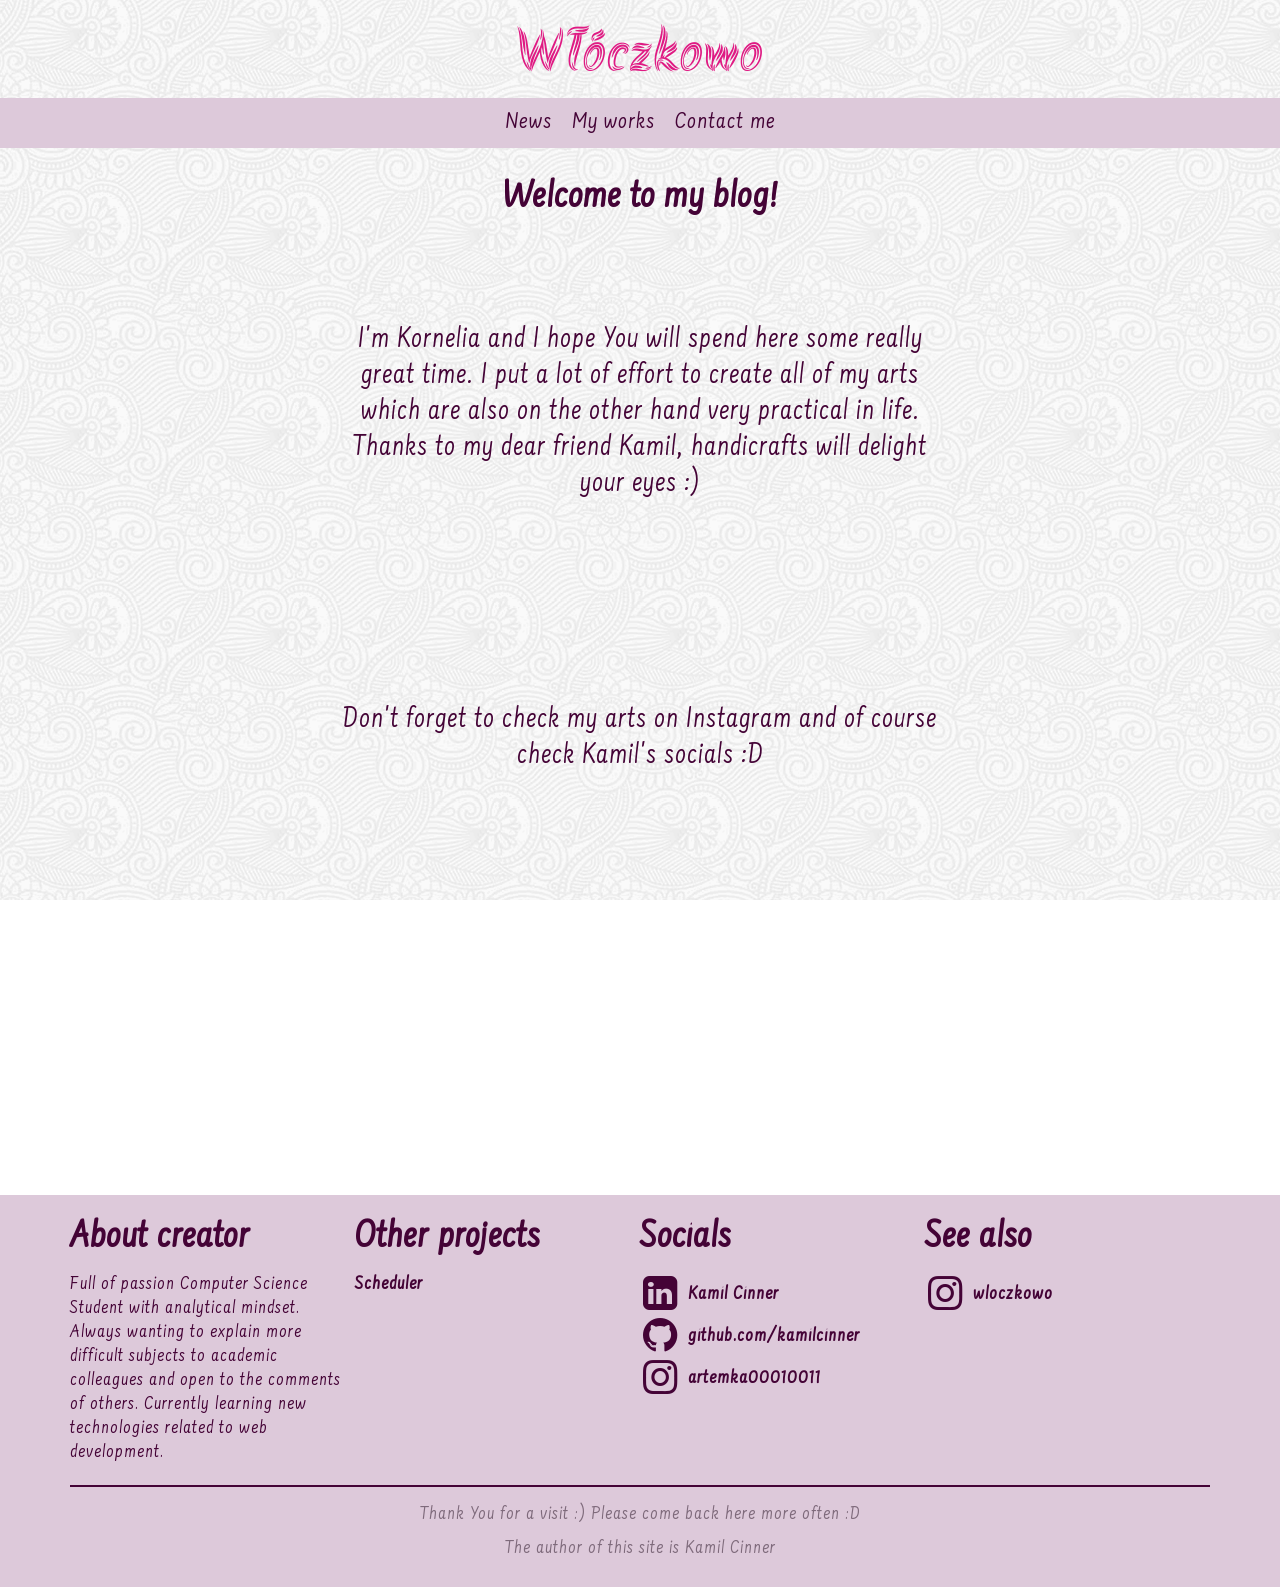
==== index.html @ 30fc69cb "Changed code" ====
<!doctype html>
<html lang="pl">

<head>
  <meta charset="utf-8" />
  <meta name="viewport" content="width=device-width, initial-scale=1">

  <title>Włóczkowo</title>
  <meta name="description" content="Kornelia's handicrafts">
  <meta name="keywords" content="blog, fibers, twine, bay yarn, worsted, crewel, handicraft">
  <meta name="author" content="Kamil Cinner">

  <link href="https://fonts.googleapis.com/css?family=Akronim&display=swap&subset=latin-ext"
        rel="stylesheet">
  <link href="https://fonts.googleapis.com/css?family=Farsan&display=swap&subset=latin-ext"
        rel="stylesheet">

  <link rel="stylesheet" href="fontello/css/fontello.css">
  <link rel="stylesheet" href="css/main.css">
</head>

<body>
<header>
  <div class="logo"><a id="welcome" role="button">Włóczkowo</a></div>

  <nav id="navbar">
    <a id="news" role="button">News</a>
    <a id="my-works" role="button">My works</a>
    <a id="contact-me" role="button">Contact me</a>
  </nav>
</header>

<main>
  <div id="content" class="container">

  </div>
</main>

<footer>
  <div class="container">
    <div class="row">

      <div class="col-sm-6 col-md-4 col-lg-3 col-xl-3">
        <h1>About creator</h1>
        <p>
          Full of passion Computer Science Student with analytical mindset.
          Always wanting to explain more difficult subjects to academic colleagues
          and open to the comments of others.
          Currently learning new technologies related to web development.
        </p>
      </div>

      <div class="col-sm-6 col-md-4 col-lg-3 col-xl-3">
        <h1>Other projects</h1>
        <p><strong><a href="https://scheduler-kamilcinner.herokuapp.com/about/"
                      target="_blank">Scheduler</a></strong></p>
      </div>

      <div class="col-sm-6 col-md-4 col-lg-3 col-xl-3">
        <h1>Socials</h1>

        <a class="icon-text-combo" href="https://www.linkedin.com/in/kamil-cinner-909b98196"
           target="_blank">
          <i class="icon-linkedin-squared"></i>
          <strong class="my-1">Kamil Cinner</strong>
        </a>

        <a class="icon-text-combo" href="https://github.com/kamilcinner" target="_blank">
          <i class="icon-github-circled"></i>
          <strong class="my-1">github.com/kamilcinner</strong>
        </a>

        <a class="icon-text-combo" href="https://www.instagram.com/artemka00010011"
           target="_blank">
          <i class="icon-instagram"></i>
          <strong class="my-1">artemka00010011</strong>
        </a>

      </div>

      <div class="col-sm-6 col-md-4 col-lg-3 col-xl-3">
        <h1>See also</h1>
        <a class="icon-text-combo" href="https://www.instagram.com/wloczkowo/"
           target="_blank">
          <i class="icon-instagram"></i>
          <strong class="my-1">wloczkowo</strong>
        </a>
      </div>

    </div>

    <hr>

    <div class="info">
      <p>Thank You for a visit :) Please come back here more often :D</p>
      <p>The author of this site is Kamil Cinner</p>
    </div>

  </div>
</footer>

<script src="js/assets.js"></script>
<script src="js/fiber-details.js"></script>

<script src="js/welcome.js"></script>
<script src="js/sticky-nav.js"></script>
<script src="js/news.js"></script>
<script src="js/my-works.js"></script>
<script src="js/contact-me.js"></script>

<script src="js/index.js"></script>

</body>
</html>
---- fontello/css/fontello.css ----
@font-face {
  font-family: 'fontello';
  src: url('../font/fontello.eot?64992146');
  src: url('../font/fontello.eot?64992146#iefix') format('embedded-opentype'),
       url('../font/fontello.woff2?64992146') format('woff2'),
       url('../font/fontello.woff?64992146') format('woff'),
       url('../font/fontello.ttf?64992146') format('truetype'),
       url('../font/fontello.svg?64992146#fontello') format('svg');
  font-weight: normal;
  font-style: normal;
}
/* Chrome hack: SVG is rendered more smooth in Windozze. 100% magic, uncomment if you need it. */
/* Note, that will break hinting! In other OS-es font will be not as sharp as it could be */
/*
@media screen and (-webkit-min-device-pixel-ratio:0) {
  @font-face {
    font-family: 'fontello';
    src: url('../font/fontello.svg?64992146#fontello') format('svg');
  }
}
*/
 
 [class^="icon-"]:before, [class*=" icon-"]:before {
 font-size: 40px;

  font-family: "fontello";
  font-style: normal;
  font-weight: normal;
  speak: none;
 
  display: inline-block;
  text-decoration: inherit;
  width: 1em;
  margin-right: .2em;
  text-align: center;
  /* opacity: .8; */
 
  /* For safety - reset parent styles, that can break glyph codes*/
  font-variant: normal;
  text-transform: none;
 
  /* fix buttons height, for twitter bootstrap */
  line-height: 1em;
 
  /* Animation center compensation - margins should be symmetric */
  /* remove if not needed */
  /*margin-left: .2em;*/
 
  /* you can be more comfortable with increased icons size */
  /* font-size: 120%; */
 
  /* Font smoothing. That was taken from TWBS */
  -webkit-font-smoothing: antialiased;
  -moz-osx-font-smoothing: grayscale;
 
  /* Uncomment for 3D effect */
  /* text-shadow: 1px 1px 1px rgba(127, 127, 127, 0.3); */
}
 
.icon-github-circled:before { content: '\f09b'; } /* '' */
.icon-instagram:before { content: '\f16d'; } /* '' */
.icon-linkedin-squared:before { content: '\f30c'; } /* '' */
---- css/main.css ----
@import "remove-weird-blue-light.css";
@import "normalize-links.css";
@import "card.css";
@import "flip-flop.css";

@import "logo.css";
@import "top-nav.css";
@import "footer.css";

@import "be-responsive.css";

@import "posts.css";
@import "fibers.css";
@import "form.css";
@import "fiber-details.css";
@import "welcome.css";

body {
	/* Background pattern from Toptal Subtle Patterns */
	background-image: url("../img/bg/full-bloom.png");
	background-attachment: fixed;

	margin: 0;
	font-family: 'Farsan', cursive;
	font-size: 20px;
	letter-spacing: 1px;
	color: #440336;
}

main {
	min-height: 1000px;
	margin: 20px 0;
}
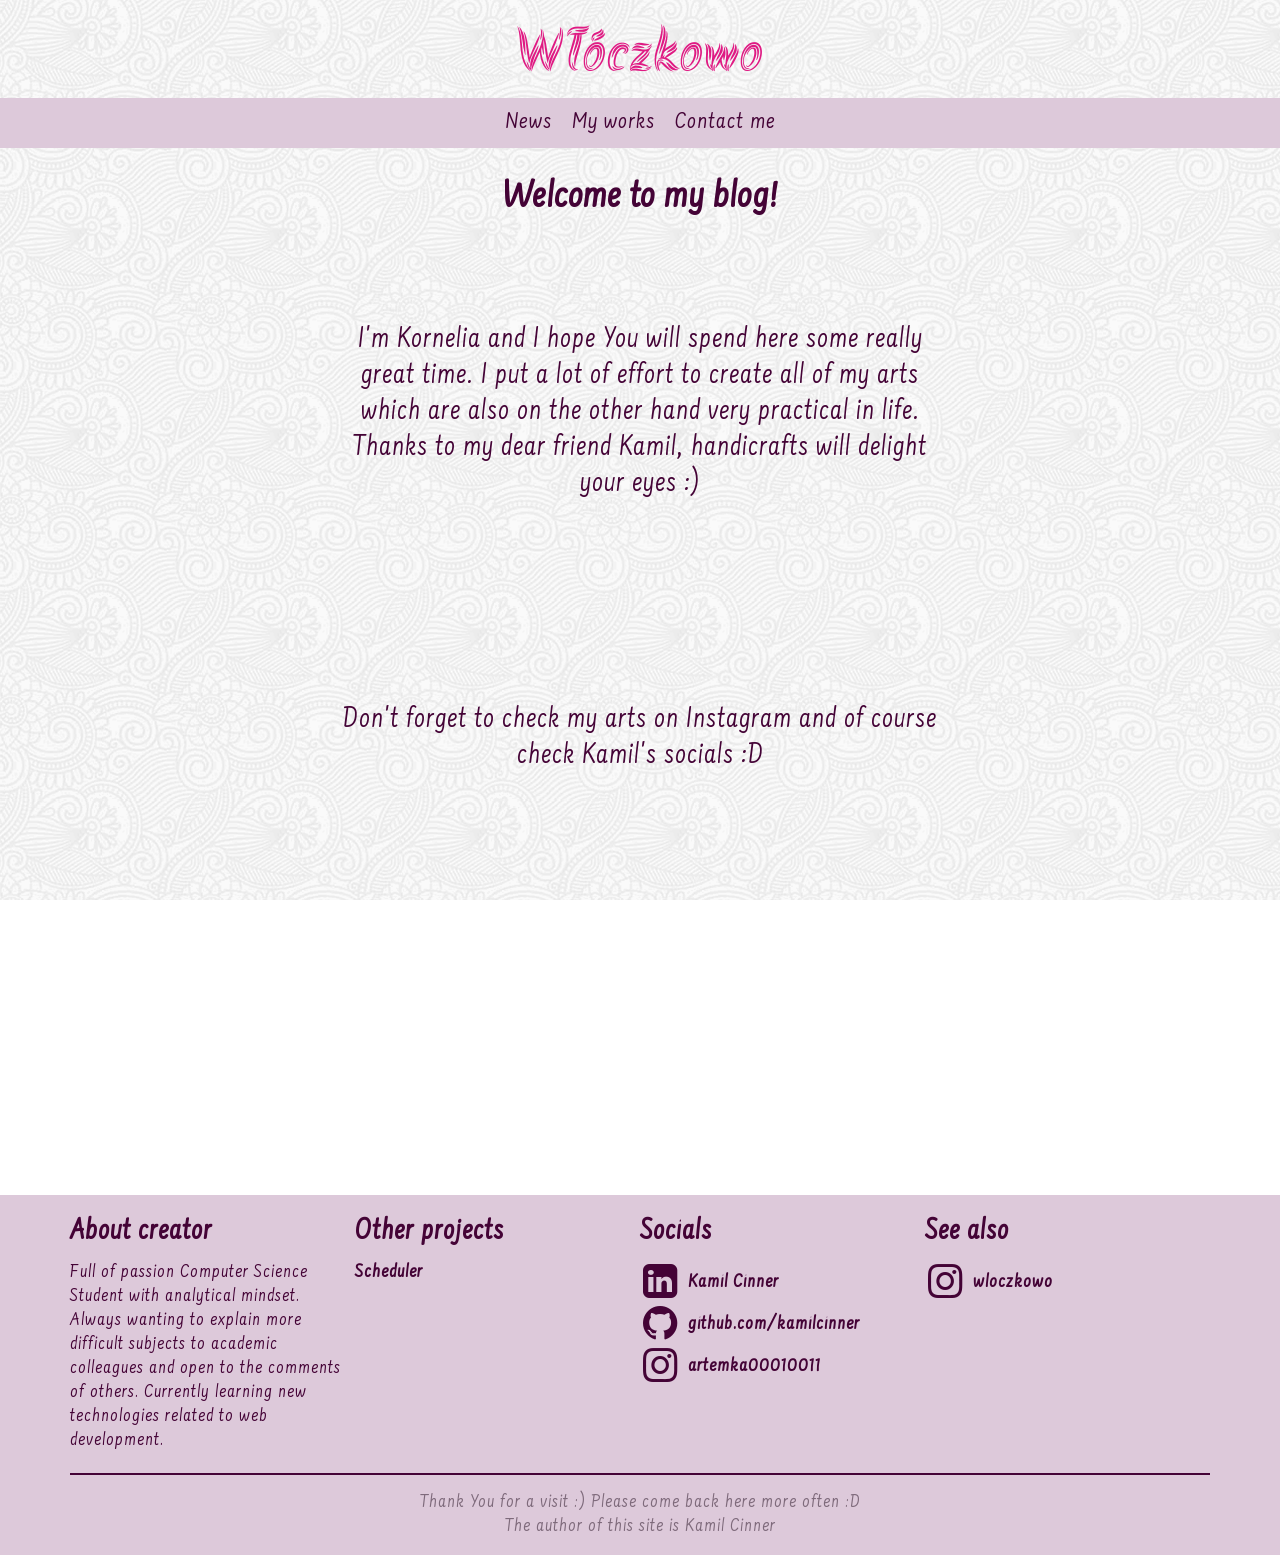
==== commit c4741d26: "Changed some code" ====
--- a/index.html
+++ b/index.html
@@ -16,7 +16,26 @@
         rel="stylesheet">
 
   <link rel="stylesheet" href="fontello/css/fontello.css">
-  <link rel="stylesheet" href="css/main.css">
+  <link rel="stylesheet" href="css/base/main.css">
+
+<!--  Favicon-->
+  <link rel="apple-touch-icon" sizes="57x57" href="favicon/apple-icon-57x57.png">
+  <link rel="apple-touch-icon" sizes="60x60" href="favicon/apple-icon-60x60.png">
+  <link rel="apple-touch-icon" sizes="72x72" href="favicon/apple-icon-72x72.png">
+  <link rel="apple-touch-icon" sizes="76x76" href="favicon/apple-icon-76x76.png">
+  <link rel="apple-touch-icon" sizes="114x114" href="favicon/apple-icon-114x114.png">
+  <link rel="apple-touch-icon" sizes="120x120" href="favicon/apple-icon-120x120.png">
+  <link rel="apple-touch-icon" sizes="144x144" href="favicon/apple-icon-144x144.png">
+  <link rel="apple-touch-icon" sizes="152x152" href="favicon/apple-icon-152x152.png">
+  <link rel="apple-touch-icon" sizes="180x180" href="favicon/apple-icon-180x180.png">
+  <link rel="icon" type="image/png" sizes="192x192"  href="favicon/android-icon-192x192.png">
+  <link rel="icon" type="image/png" sizes="32x32" href="favicon/favicon-32x32.png">
+  <link rel="icon" type="image/png" sizes="96x96" href="favicon/favicon-96x96.png">
+  <link rel="icon" type="image/png" sizes="16x16" href="favicon/favicon-16x16.png">
+  <link rel="manifest" href="favicon/manifest.json">
+  <meta name="msapplication-TileColor" content="#ffffff">
+  <meta name="msapplication-TileImage" content="favicon/ms-icon-144x144.png">
+  <meta name="theme-color" content="#ffffff">
 </head>
 
 <body>
@@ -41,50 +60,58 @@
     <div class="row">
 
       <div class="col-sm-6 col-md-4 col-lg-3 col-xl-3">
-        <h1>About creator</h1>
-        <p>
-          Full of passion Computer Science Student with analytical mindset.
-          Always wanting to explain more difficult subjects to academic colleagues
-          and open to the comments of others.
-          Currently learning new technologies related to web development.
-        </p>
+        <section>
+          <h1>About creator</h1>
+          <p>
+            Full of passion Computer Science Student with analytical mindset.
+            Always wanting to explain more difficult subjects to academic colleagues
+            and open to the comments of others.
+            Currently learning new technologies related to web development.
+          </p>
+        </section>
       </div>
 
       <div class="col-sm-6 col-md-4 col-lg-3 col-xl-3">
-        <h1>Other projects</h1>
-        <p><strong><a href="https://scheduler-kamilcinner.herokuapp.com/about/"
-                      target="_blank">Scheduler</a></strong></p>
+        <section>
+          <h1>Other projects</h1>
+          <p><strong><a href="https://scheduler-kamilcinner.herokuapp.com/about/"
+                        target="_blank">Scheduler</a></strong></p>
+        </section>
       </div>
 
       <div class="col-sm-6 col-md-4 col-lg-3 col-xl-3">
-        <h1>Socials</h1>
+        <section>
+          <h1>Socials</h1>
 
-        <a class="icon-text-combo" href="https://www.linkedin.com/in/kamil-cinner-909b98196"
-           target="_blank">
-          <i class="icon-linkedin-squared"></i>
-          <strong class="my-1">Kamil Cinner</strong>
-        </a>
+          <a class="icon-text-combo" href="https://www.linkedin.com/in/kamil-cinner-909b98196"
+             target="_blank">
+            <i class="icon-linkedin-squared"></i>
+            <strong class="my-1">Kamil Cinner</strong>
+          </a>
 
-        <a class="icon-text-combo" href="https://github.com/kamilcinner" target="_blank">
-          <i class="icon-github-circled"></i>
-          <strong class="my-1">github.com/kamilcinner</strong>
-        </a>
+          <a class="icon-text-combo" href="https://github.com/kamilcinner" target="_blank">
+            <i class="icon-github-circled"></i>
+            <strong class="my-1">github.com/kamilcinner</strong>
+          </a>
 
-        <a class="icon-text-combo" href="https://www.instagram.com/artemka00010011"
-           target="_blank">
-          <i class="icon-instagram"></i>
-          <strong class="my-1">artemka00010011</strong>
-        </a>
+          <a class="icon-text-combo" href="https://www.instagram.com/artemka00010011"
+             target="_blank">
+            <i class="icon-instagram"></i>
+            <strong class="my-1">artemka00010011</strong>
+          </a>
 
+        </section>
       </div>
 
       <div class="col-sm-6 col-md-4 col-lg-3 col-xl-3">
-        <h1>See also</h1>
-        <a class="icon-text-combo" href="https://www.instagram.com/wloczkowo/"
-           target="_blank">
-          <i class="icon-instagram"></i>
-          <strong class="my-1">wloczkowo</strong>
-        </a>
+        <section>
+          <h1>See also</h1>
+          <a class="icon-text-combo" href="https://www.instagram.com/wloczkowo/"
+             target="_blank">
+            <i class="icon-instagram"></i>
+            <strong class="my-1">wloczkowo</strong>
+          </a>
+        </section>
       </div>
 
     </div>
@@ -92,21 +119,23 @@
     <hr>
 
     <div class="info">
-      <p>Thank You for a visit :) Please come back here more often :D</p>
-      <p>The author of this site is Kamil Cinner</p>
+      <section>
+        <p>Thank You for a visit :) Please come back here more often :D</p>
+        <p>The author of this site is Kamil Cinner</p>
+      </section>
     </div>
 
   </div>
 </footer>
 
-<script src="js/assets.js"></script>
-<script src="js/fiber-details.js"></script>
+<script src="js/helpers/assets.js"></script>
+<script src="js/views/fiber-details.js"></script>
 
-<script src="js/welcome.js"></script>
-<script src="js/sticky-nav.js"></script>
-<script src="js/news.js"></script>
-<script src="js/my-works.js"></script>
-<script src="js/contact-me.js"></script>
+<script src="js/views/welcome.js"></script>
+<script src="js/services/sticky-nav.js"></script>
+<script src="js/views/news.js"></script>
+<script src="js/views/my-works.js"></script>
+<script src="js/views/contact-me.js"></script>
 
 <script src="js/index.js"></script>
 
--- a/css/base/main.css
+++ b/css/base/main.css
@@ -0,0 +1,33 @@
+@import "../helpers/remove-weird-blue-light.css";
+@import "../helpers/normalize-links.css";
+@import "../models/card.css";
+@import "../models/flip-flop.css";
+
+@import "logo.css";
+@import "top-nav.css";
+@import "footer.css";
+
+@import "../services/be-responsive.css";
+
+@import "../views/posts/posts.css";
+@import "../views/fibers.css";
+@import "../views/form.css";
+@import "../views/fiber-details.css";
+@import "../views/welcome.css";
+
+body {
+	/* Background pattern from Toptal Subtle Patterns */
+	background-image: url("../../img/bg/full-bloom.png");
+	background-attachment: fixed;
+
+	margin: 0;
+	font-family: 'Farsan', cursive;
+	font-size: 20px;
+	letter-spacing: 1px;
+	color: #440336;
+}
+
+main {
+	min-height: 1000px;
+	margin: 20px 0;
+}
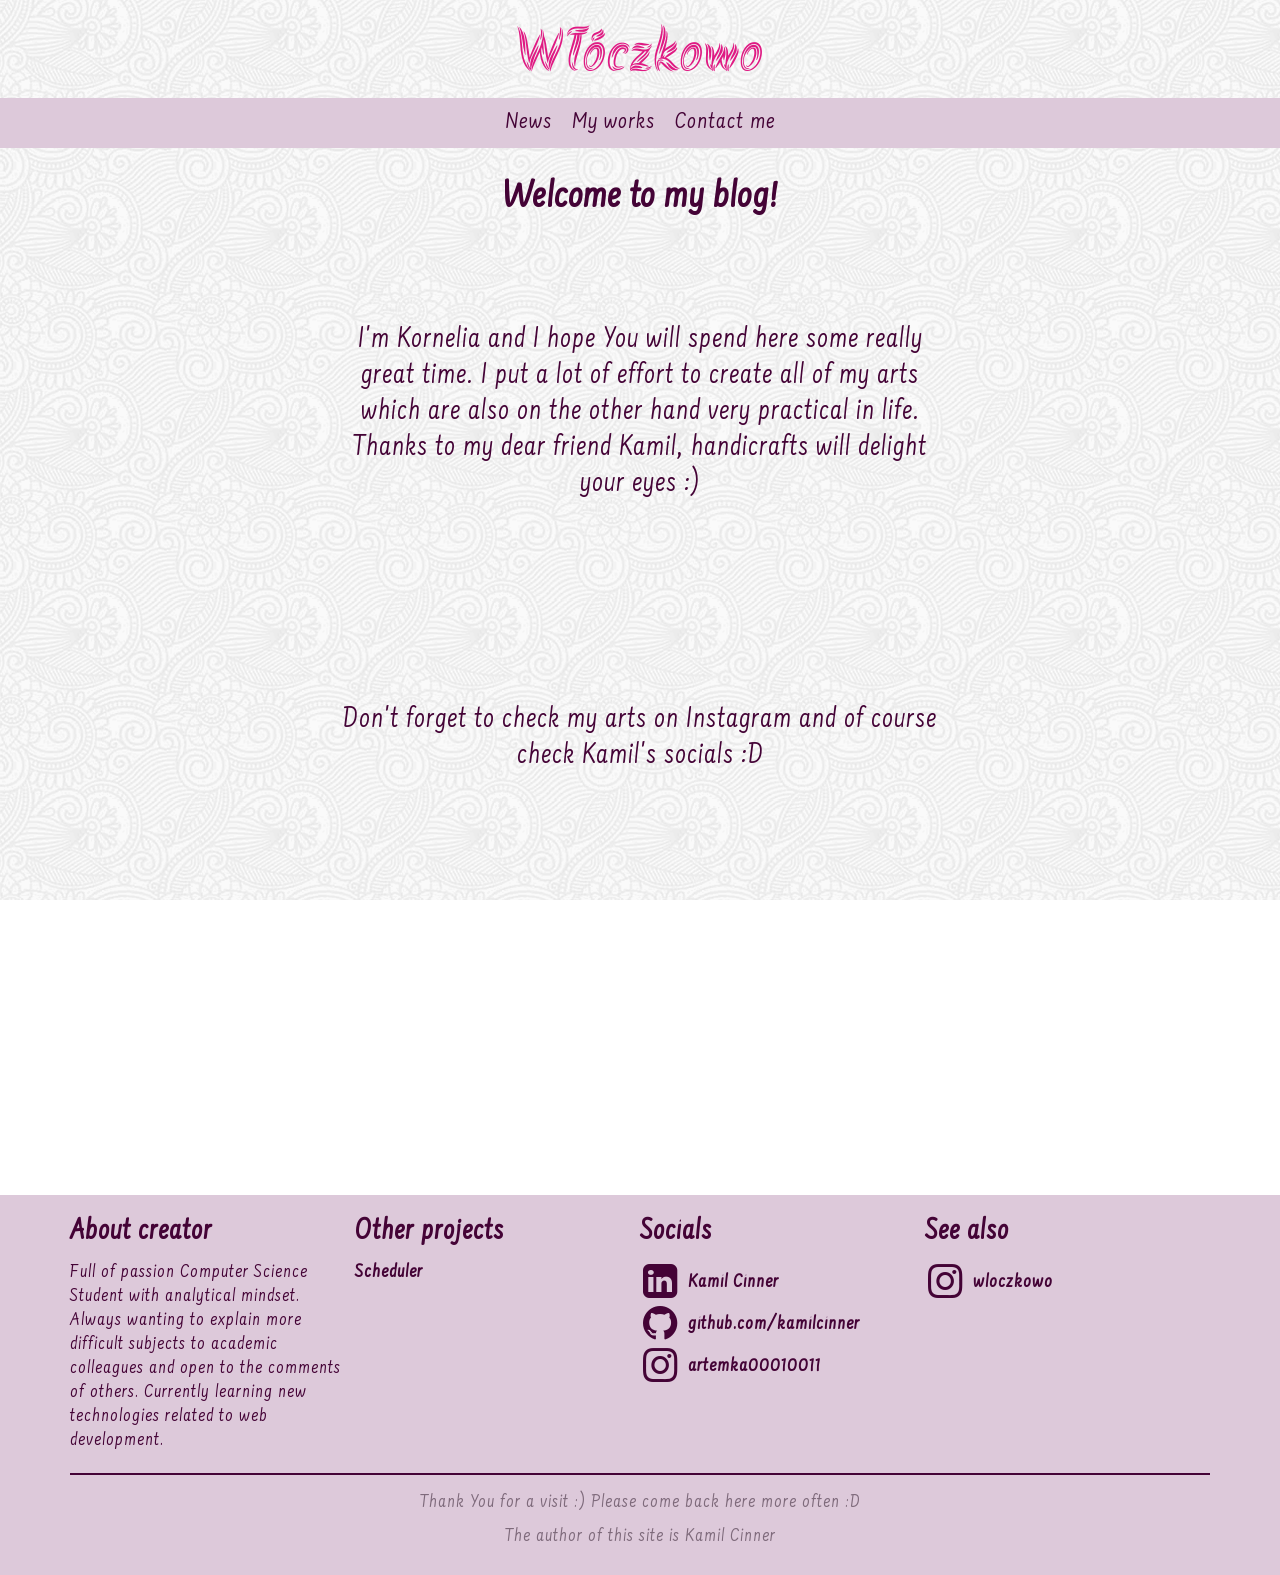
==== commit 34684035: "Changed some code" ====
--- a/index.html
+++ b/index.html
@@ -118,12 +118,12 @@
 
     <hr>
 
-    <div class="info">
-      <section>
+    <section>
+      <div class="info">
         <p>Thank You for a visit :) Please come back here more often :D</p>
         <p>The author of this site is Kamil Cinner</p>
-      </section>
-    </div>
+      </div>
+    </section>
 
   </div>
 </footer>
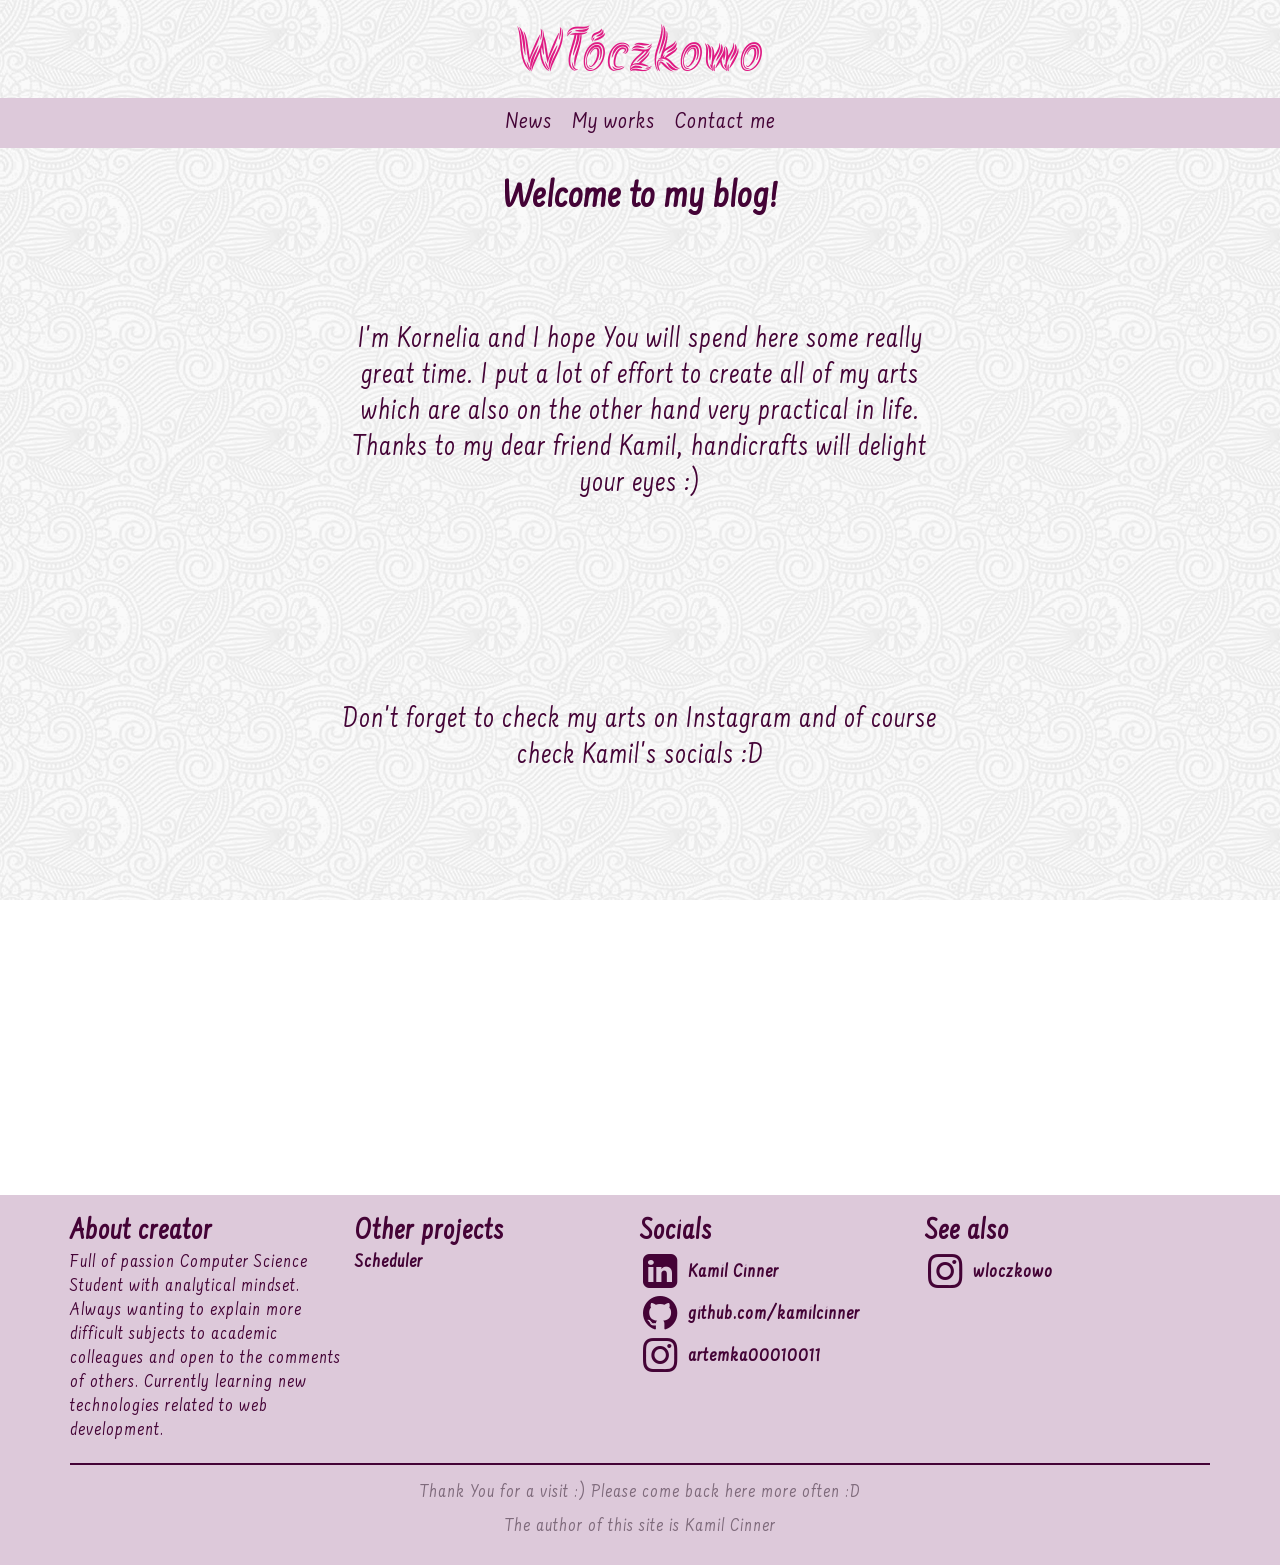
==== commit a7aa59ce: "Changed some code" ====
--- a/index.html
+++ b/index.html
@@ -61,7 +61,7 @@
 
       <div class="col-sm-6 col-md-4 col-lg-3 col-xl-3">
         <section>
-          <h1>About creator</h1>
+          <h2>About creator</h2>
           <p>
             Full of passion Computer Science Student with analytical mindset.
             Always wanting to explain more difficult subjects to academic colleagues
@@ -73,7 +73,7 @@
 
       <div class="col-sm-6 col-md-4 col-lg-3 col-xl-3">
         <section>
-          <h1>Other projects</h1>
+          <h2>Other projects</h2>
           <p><strong><a href="https://scheduler-kamilcinner.herokuapp.com/about/"
                         target="_blank">Scheduler</a></strong></p>
         </section>
@@ -81,7 +81,7 @@
 
       <div class="col-sm-6 col-md-4 col-lg-3 col-xl-3">
         <section>
-          <h1>Socials</h1>
+          <h2>Socials</h2>
 
           <a class="icon-text-combo" href="https://www.linkedin.com/in/kamil-cinner-909b98196"
              target="_blank">
@@ -105,7 +105,7 @@
 
       <div class="col-sm-6 col-md-4 col-lg-3 col-xl-3">
         <section>
-          <h1>See also</h1>
+          <h2>See also</h2>
           <a class="icon-text-combo" href="https://www.instagram.com/wloczkowo/"
              target="_blank">
             <i class="icon-instagram"></i>
@@ -118,12 +118,10 @@
 
     <hr>
 
-    <section>
-      <div class="info">
-        <p>Thank You for a visit :) Please come back here more often :D</p>
-        <p>The author of this site is Kamil Cinner</p>
-      </div>
-    </section>
+    <div class="info">
+      <p>Thank You for a visit :) Please come back here more often :D</p>
+      <p>The author of this site is Kamil Cinner</p>
+    </div>
 
   </div>
 </footer>
